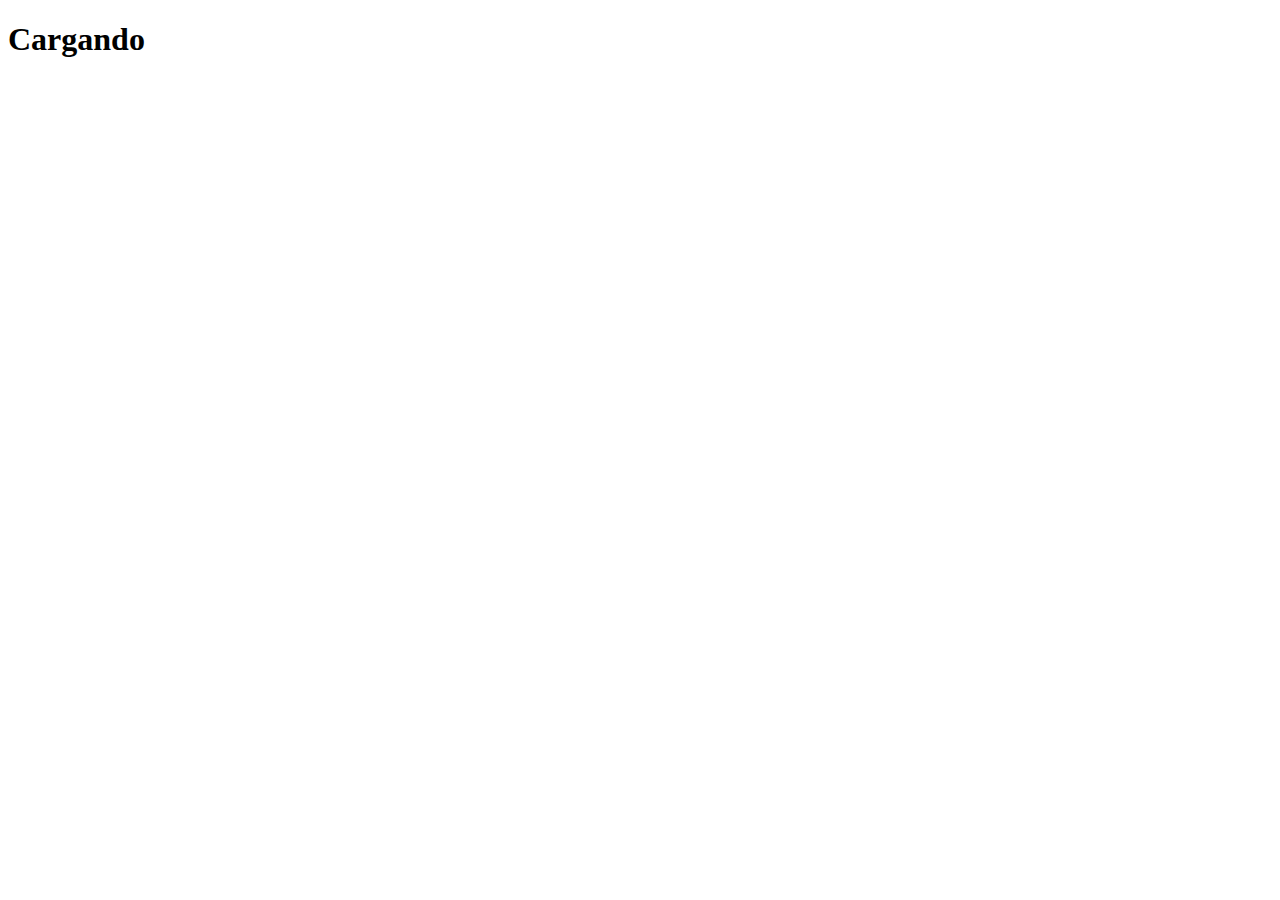
==== index.html @ 59423631 "Imp de carga de paltaforma" ====
<!DOCTYPE html>
<html lang="en">
<head>
    <meta charset="UTF-8">
    <meta name="viewport" content="width=device-width, initial-scale=1.0">
    <script src="./js/splash.js"></script>
    <title>Antorcha Virtual 2020</title>
</head>
<body>
    <h1>Cargando</h1>
    
</body>
</html>
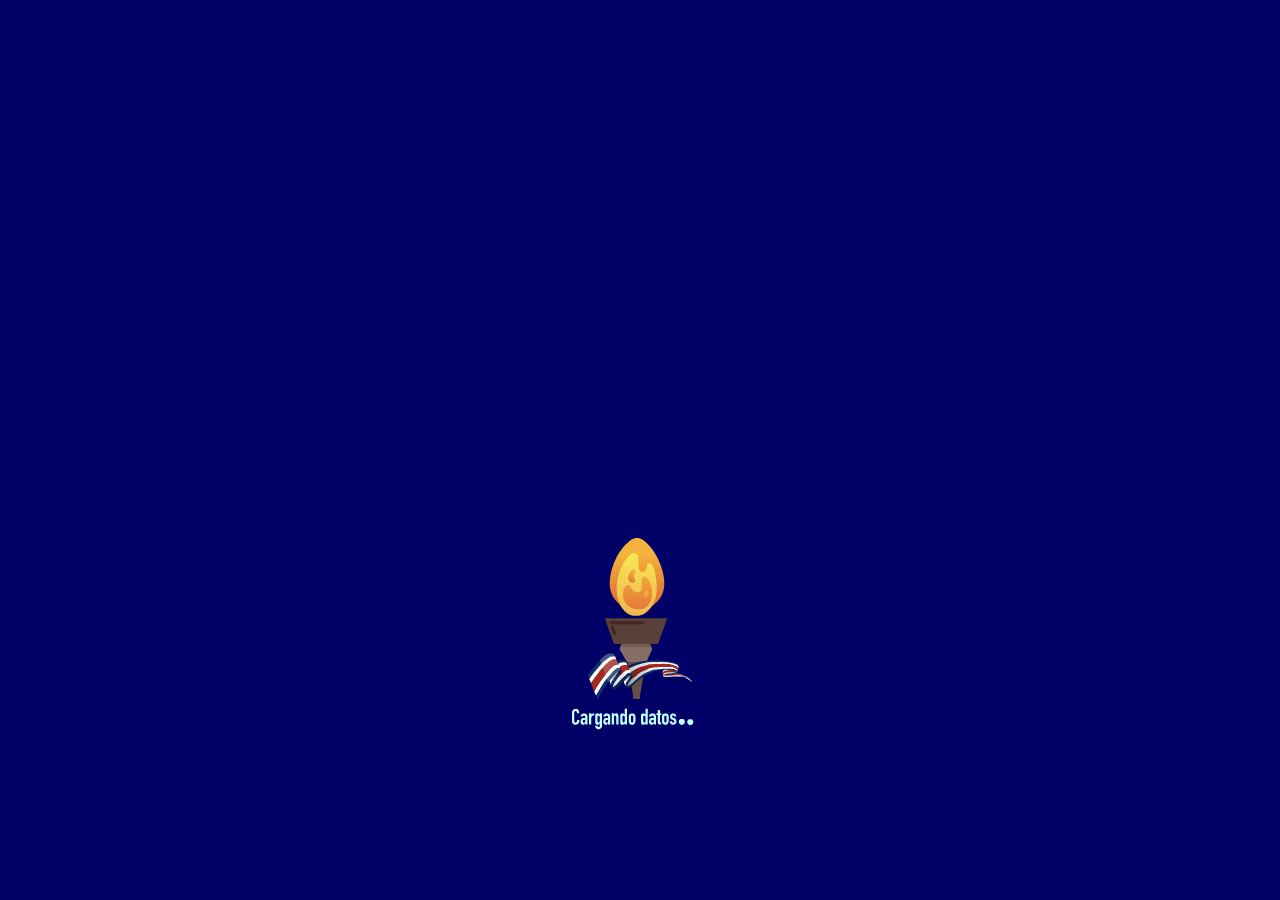
==== commit 8be55cd7: "Reestructuración de vistas" ====
--- a/index.html
+++ b/index.html
@@ -3,11 +3,23 @@
 <head>
     <meta charset="UTF-8">
     <meta name="viewport" content="width=device-width, initial-scale=1.0">
+    <link rel="manifest" href="manifest.webmanifest">
     <script src="./js/splash.js"></script>
+    <link rel="stylesheet" href="https://stackpath.bootstrapcdn.com/bootstrap/4.5.2/css/bootstrap.min.css" integrity="sha384-JcKb8q3iqJ61gNV9KGb8thSsNjpSL0n8PARn9HuZOnIxN0hoP+VmmDGMN5t9UJ0Z" crossorigin="anonymous">
+    <link rel="stylesheet" href="./css/splash.css">
     <title>Antorcha Virtual 2020</title>
 </head>
-<body>
-    <h1>Cargando</h1>
+<body>             
+           
+
+
+    <div class="row">
+        <div class="col-sm-12 splash text-center">
+            <img class="img-fluid" src="./assets/img/splash.gif" alt="imagen de carga de la aplicación" >
+        </div>
+    </div>
+
+    <iframe width="1" height="1" frameborder="0" scrolling="no" marginheight="0" marginwidth="0" title="AntorchaV2" src="//geotec.maps.arcgis.com/apps/Embed/index.html?webmap=e3c7f2fe20554b2ab3aa343b99b87d3e&extent=-87.5453,7.3533,-79.4319,12.0034&zoom=true&previewImage=false&scale=false&disable_scroll=true&theme=light"></iframe>
     
 </body>
 </html>--- a/css/splash.css
+++ b/css/splash.css
@@ -0,0 +1,22 @@
+body {
+    background-color: #000066;
+}
+
+
+.splash {
+    margin-top: 8em;    
+}
+
+@media (max-width: 767.98px) { 
+    .splash {
+        margin-top: 8em;    
+    }
+
+ }
+
+
+ @media screen and (max-width: 1500px) {
+    .splash {
+        margin-top: 32em;    
+    }
+  }
